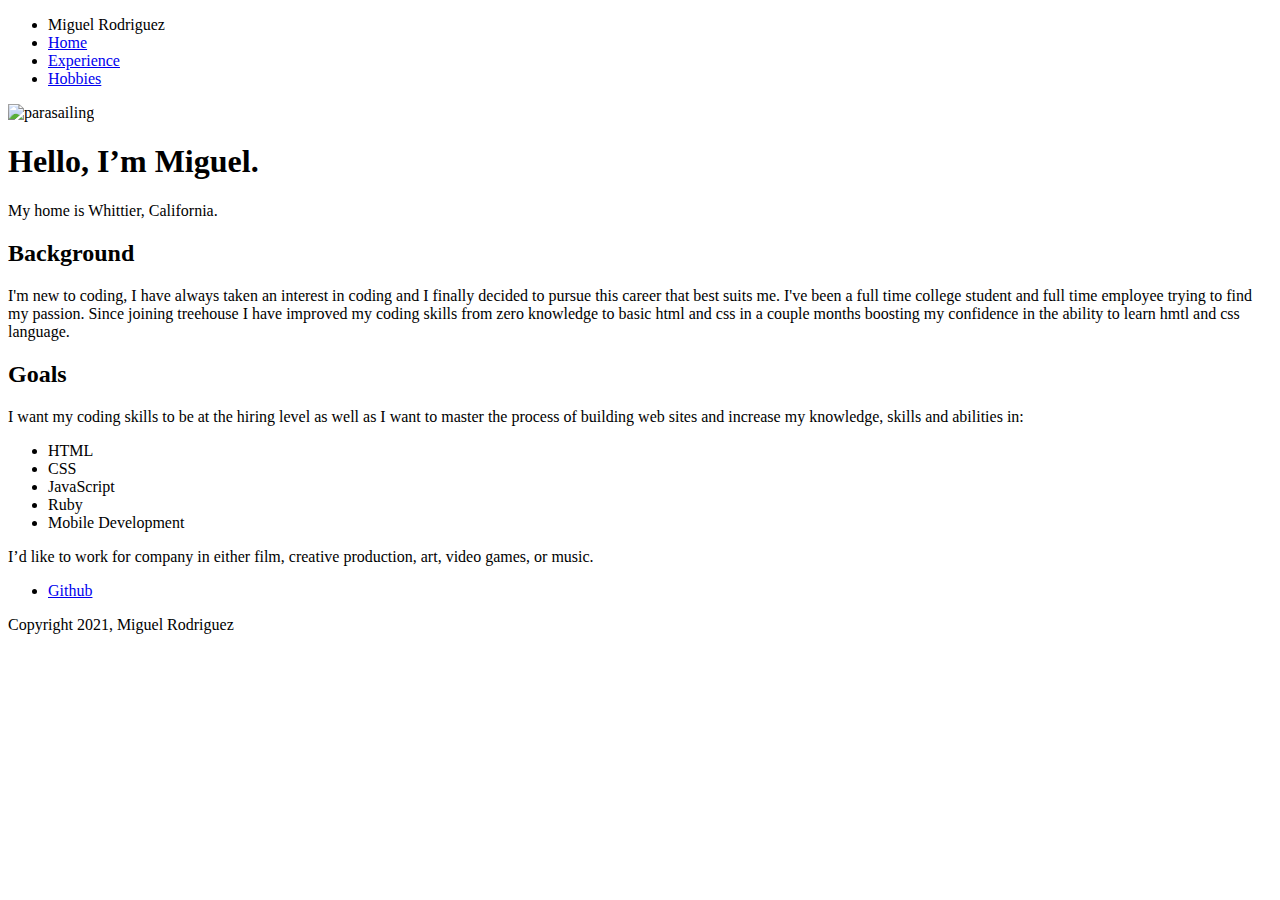
==== index.html @ 7507c9e0 "Ready for submission" ====
<!doctype html>
<html lang="en">
<head>
  <meta charset="utf-8">
  <title>Miguel Rodriguez's Profile</title>
  <meta name="viewport" content="width=device-width, initial-scale=1.0">
  <link rel="stylesheet" href="../Project-1/css/styles.css">
  <link href="https://fonts.googleapis.com/css?family=Muli%7CRoboto:400,300,500,700,900" rel="stylesheet">
</head>
  <body>

    <nav class="main-nav">
        <ul class="nav">
          <li class="name">Miguel Rodriguez</li>
          <li><a href="../Project-1/index.html">Home</a></li>
          <li><a href="../Project-1/html/resume.html">Experience</a></li>
          <li><a href="../Project-1/html/hobbies.html">Hobbies</a></li>
        </ul>
      </nav>

    <header>
      <img src="../Project-1/img/rsz_1rsz_1rsz_parasailing.jpg" alt="parasailing" class="profile-image">
      <h1 class="tag name">Hello, I’m Miguel.</h1>
      <p class="tag location">My home is Whittier, California.</p>
    </header>

    <main class="flex">
      <section class="card">
        <h2>Background</h2>
        <p>I'm new to coding, I have always taken an interest in coding and I finally decided to pursue this career that best suits me. I've been a full time college student and full time employee trying to find my passion. Since joining treehouse I have improved my coding skills from zero knowledge to basic html and css in a couple months boosting my confidence in the ability to learn hmtl and css language. </p>
      </section> 

      <article class="card">
        <h2>Goals</h2>
        <p>I want my coding skills to be at the hiring level as well as I want to master the process of building web sites and increase my knowledge, skills and abilities in:</p>
        <ul class="skills">
          <li>HTML</li>
          <li>CSS</li>
          <li>JavaScript</li>
          <li>Ruby</li>
          <li>Mobile Development</li>
        </ul>
        <p>I’d like to work for company in either film, creative production, art, video games, or music.</p>
      </article> 

    </main>
    <footer>
      <ul>
        <li><a href="https://github.com/rodriguez-miguel26" target="_blank" class="social github">Github</a></li>
      </ul>
      <p class="copyright">Copyright 2021, Miguel Rodriguez</p>
    </footer>
  </body>
  </html>
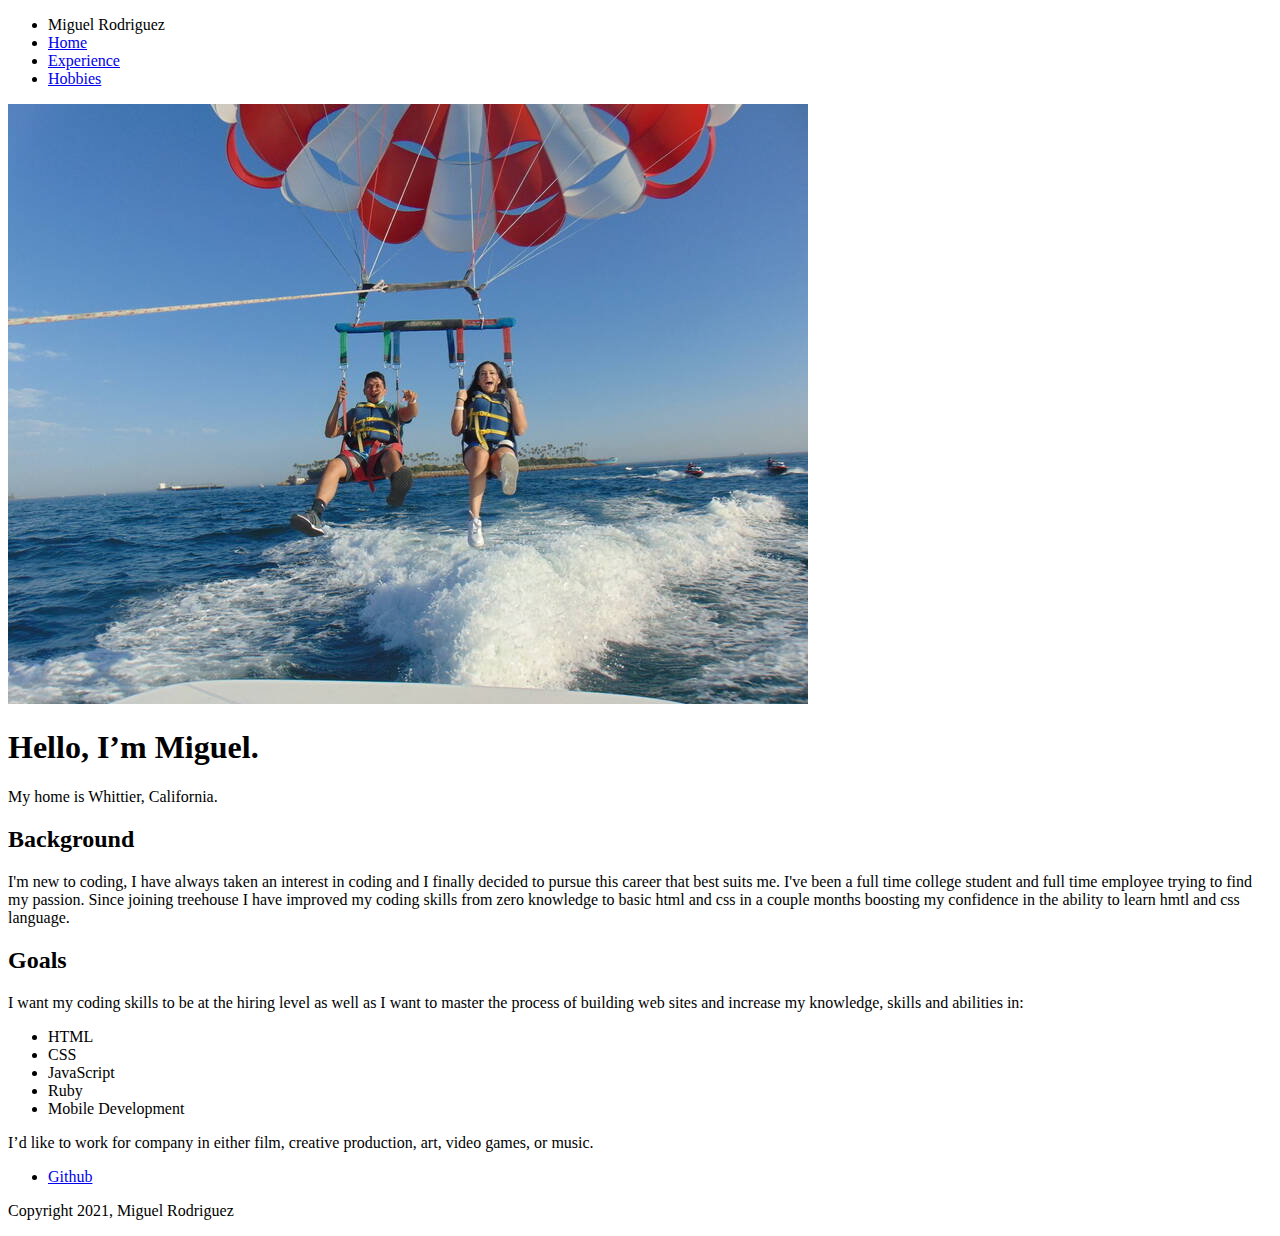
==== commit f31f63e1: "Resubmission Ready" ====
--- a/index.html
+++ b/index.html
@@ -4,7 +4,7 @@
   <meta charset="utf-8">
   <title>Miguel Rodriguez's Profile</title>
   <meta name="viewport" content="width=device-width, initial-scale=1.0">
-  <link rel="stylesheet" href="../Project-1/css/styles.css">
+  <link rel="stylesheet" href="css/styles.css">
   <link href="https://fonts.googleapis.com/css?family=Muli%7CRoboto:400,300,500,700,900" rel="stylesheet">
 </head>
   <body>
@@ -12,14 +12,14 @@
     <nav class="main-nav">
         <ul class="nav">
           <li class="name">Miguel Rodriguez</li>
-          <li><a href="../Project-1/index.html">Home</a></li>
-          <li><a href="../Project-1/html/resume.html">Experience</a></li>
-          <li><a href="../Project-1/html/hobbies.html">Hobbies</a></li>
+          <li><a href="index.html">Home</a></li>
+          <li><a href="html/resume.html">Experience</a></li>
+          <li><a href="html/hobbies.html">Hobbies</a></li>
         </ul>
-      </nav>
+      </nav> 
 
     <header>
-      <img src="../Project-1/img/rsz_1rsz_1rsz_parasailing.jpg" alt="parasailing" class="profile-image">
+      <img src="img/rsz_1rsz_1rsz_parasailing.jpg" alt="parasailing" class="profile-image">
       <h1 class="tag name">Hello, I’m Miguel.</h1>
       <p class="tag location">My home is Whittier, California.</p>
     </header>
